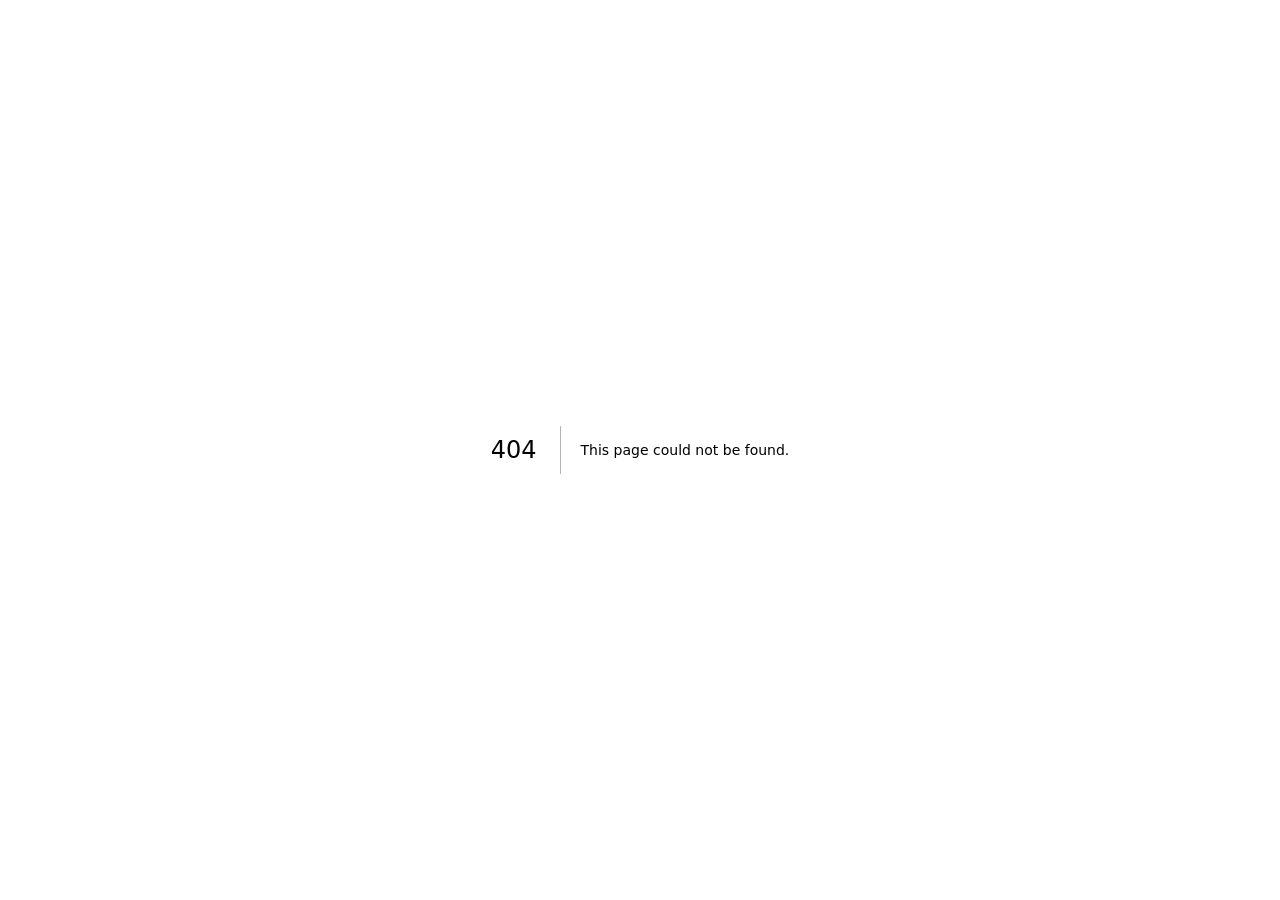
==== 404/index.html @ 8a95b0f0 "1.0" ====
<!DOCTYPE html><html lang="es-ES"><head><meta charSet="utf-8" data-next-head=""/><meta name="viewport" content="width=device-width" data-next-head=""/><title data-next-head="">404: This page could not be found</title><link rel="preload" href="/_next/static/media/e4af272ccee01ff0-s.p.woff2" as="font" type="font/woff2" crossorigin="anonymous" data-next-font="size-adjust"/><link rel="preload" href="/_next/static/css/c31e7df5936d4c52.css" as="style"/><link rel="stylesheet" href="/_next/static/css/c31e7df5936d4c52.css" data-n-g=""/><noscript data-n-css=""></noscript><script defer="" noModule="" src="/_next/static/chunks/polyfills-42372ed130431b0a.js"></script><script src="/_next/static/chunks/webpack-cdd9fa4f1ca9ee81.js" defer=""></script><script src="/_next/static/chunks/framework-b875ff80e2249eac.js" defer=""></script><script src="/_next/static/chunks/main-82297c655f279ed2.js" defer=""></script><script src="/_next/static/chunks/pages/_app-da23a6e585827eab.js" defer=""></script><script src="/_next/static/chunks/pages/_error-2db0406e7d76684d.js" defer=""></script><script src="/_next/static/6vhhv6SVDQGAjL1GwY1VW/_buildManifest.js" defer=""></script><script src="/_next/static/6vhhv6SVDQGAjL1GwY1VW/_ssgManifest.js" defer=""></script></head><body><div id="__next"><main class="__className_f367f3"><div style="font-family:system-ui,&quot;Segoe UI&quot;,Roboto,Helvetica,Arial,sans-serif,&quot;Apple Color Emoji&quot;,&quot;Segoe UI Emoji&quot;;height:100vh;text-align:center;display:flex;flex-direction:column;align-items:center;justify-content:center"><div style="line-height:48px"><style>body{color:#000;background:#fff;margin:0}.next-error-h1{border-right:1px solid rgba(0,0,0,.3)}@media (prefers-color-scheme:dark){body{color:#fff;background:#000}.next-error-h1{border-right:1px solid rgba(255,255,255,.3)}}</style><h1 class="next-error-h1" style="display:inline-block;margin:0 20px 0 0;padding-right:23px;font-size:24px;font-weight:500;vertical-align:top">404</h1><div style="display:inline-block"><h2 style="font-size:14px;font-weight:400;line-height:28px">This page could not be found<!-- -->.</h2></div></div></div></main></div><script id="__NEXT_DATA__" type="application/json">{"props":{"pageProps":{"statusCode":404}},"page":"/_error","query":{},"buildId":"6vhhv6SVDQGAjL1GwY1VW","nextExport":true,"isFallback":false,"gip":true,"scriptLoader":[]}</script></body></html>
---- _next/static/css/c31e7df5936d4c52.css ----
/*! tailwindcss v4.2.4 | MIT License | https://tailwindcss.com */@layer properties{@supports (((-webkit-hyphens:none)) and (not (margin-trim:inline))) or ((-moz-orient:inline) and (not (color:rgb(from red r g b)))){*,::backdrop,:after,:before{--tw-rotate-x:initial;--tw-rotate-y:initial;--tw-rotate-z:initial;--tw-skew-x:initial;--tw-skew-y:initial;--tw-border-style:solid;--tw-shadow:0 0 #0000;--tw-shadow-color:initial;--tw-shadow-alpha:100%;--tw-inset-shadow:0 0 #0000;--tw-inset-shadow-color:initial;--tw-inset-shadow-alpha:100%;--tw-ring-color:initial;--tw-ring-shadow:0 0 #0000;--tw-inset-ring-color:initial;--tw-inset-ring-shadow:0 0 #0000;--tw-ring-inset:initial;--tw-ring-offset-width:0px;--tw-ring-offset-color:#fff;--tw-ring-offset-shadow:0 0 #0000;--tw-outline-style:solid;--tw-blur:initial;--tw-brightness:initial;--tw-contrast:initial;--tw-grayscale:initial;--tw-hue-rotate:initial;--tw-invert:initial;--tw-opacity:initial;--tw-saturate:initial;--tw-sepia:initial;--tw-drop-shadow:initial;--tw-drop-shadow-color:initial;--tw-drop-shadow-alpha:100%;--tw-drop-shadow-size:initial;--tw-ease:initial}}}@layer theme{:host,:root{--font-sans:ui-sans-serif,system-ui,sans-serif,"Apple Color Emoji","Segoe UI Emoji","Segoe UI Symbol","Noto Color Emoji";--font-mono:ui-monospace,SFMono-Regular,Menlo,Monaco,Consolas,"Liberation Mono","Courier New",monospace;--spacing:.25rem;--ease-in-out:cubic-bezier(.4,0,.2,1);--default-transition-duration:.15s;--default-transition-timing-function:cubic-bezier(.4,0,.2,1);--default-font-family:var(--font-sans);--default-mono-font-family:var(--font-mono)}}@layer base{*,::backdrop,:after,:before{box-sizing:border-box;border:0 solid;margin:0;padding:0}::file-selector-button{box-sizing:border-box;border:0 solid;margin:0;padding:0}:host,html{-webkit-text-size-adjust:100%;tab-size:4;line-height:1.5;font-family:var(--default-font-family,ui-sans-serif,system-ui,sans-serif,"Apple Color Emoji","Segoe UI Emoji","Segoe UI Symbol","Noto Color Emoji");font-feature-settings:var(--default-font-feature-settings,normal);font-variation-settings:var(--default-font-variation-settings,normal);-webkit-tap-highlight-color:transparent}hr{height:0;color:inherit;border-top-width:1px}abbr:where([title]){-webkit-text-decoration:underline dotted;text-decoration:underline dotted}h1,h2,h3,h4,h5,h6{font-size:inherit;font-weight:inherit}a{color:inherit;-webkit-text-decoration:inherit;text-decoration:inherit}b,strong{font-weight:bolder}code,kbd,pre,samp{font-family:var(--default-mono-font-family,ui-monospace,SFMono-Regular,Menlo,Monaco,Consolas,"Liberation Mono","Courier New",monospace);font-feature-settings:var(--default-mono-font-feature-settings,normal);font-variation-settings:var(--default-mono-font-variation-settings,normal);font-size:1em}small{font-size:80%}sub,sup{vertical-align:baseline;font-size:75%;line-height:0;position:relative}sub{bottom:-.25em}sup{top:-.5em}table{text-indent:0;border-color:inherit;border-collapse:collapse}:-moz-focusring{outline:auto}progress{vertical-align:baseline}summary{display:list-item}menu,ol,ul{list-style:none}audio,canvas,embed,iframe,img,object,svg,video{vertical-align:middle;display:block}img,video{max-width:100%;height:auto}button,input,optgroup,select,textarea{font:inherit;font-feature-settings:inherit;font-variation-settings:inherit;letter-spacing:inherit;color:inherit;opacity:1;background-color:#0000;border-radius:0}::file-selector-button{font:inherit;font-feature-settings:inherit;font-variation-settings:inherit;letter-spacing:inherit;color:inherit;opacity:1;background-color:#0000;border-radius:0}:where(select:is([multiple],[size])) optgroup{font-weight:bolder}:where(select:is([multiple],[size])) optgroup option{padding-inline-start:20px}::file-selector-button{margin-inline-end:4px}::placeholder{opacity:1}@supports (not ((-webkit-appearance:-apple-pay-button))) or (contain-intrinsic-size:1px){::placeholder{color:currentColor}@supports (color:color-mix(in lab,red,red)){::placeholder{color:color-mix(in oklab,currentcolor 50%,transparent)}}}textarea{resize:vertical}::-webkit-search-decoration{-webkit-appearance:none}::-webkit-date-and-time-value{min-height:1lh;text-align:inherit}::-webkit-datetime-edit{display:inline-flex}::-webkit-datetime-edit-fields-wrapper{padding:0}::-webkit-datetime-edit,::-webkit-datetime-edit-year-field{padding-block:0}::-webkit-datetime-edit-day-field,::-webkit-datetime-edit-month-field{padding-block:0}::-webkit-datetime-edit-hour-field,::-webkit-datetime-edit-minute-field{padding-block:0}::-webkit-datetime-edit-millisecond-field,::-webkit-datetime-edit-second-field{padding-block:0}::-webkit-datetime-edit-meridiem-field{padding-block:0}::-webkit-calendar-picker-indicator{line-height:1}:-moz-ui-invalid{box-shadow:none}button,input:where([type=button],[type=reset],[type=submit]){appearance:button}::file-selector-button{appearance:button}::-webkit-inner-spin-button,::-webkit-outer-spin-button{height:auto}[hidden]:where(:not([hidden=until-found])){display:none!important}}@layer components;@layer utilities{.visible{visibility:visible}.absolute{position:absolute}.fixed{position:fixed}.relative{position:relative}.static{position:static}.start{inset-inline-start:var(--spacing)}.container{width:100%}@media (min-width:40rem){.container{max-width:40rem}}@media (min-width:48rem){.container{max-width:48rem}}@media (min-width:64rem){.container{max-width:64rem}}@media (min-width:80rem){.container{max-width:80rem}}@media (min-width:96rem){.container{max-width:96rem}}.flex{display:flex}.grid{display:grid}.hidden{display:none}.transform{transform:var(--tw-rotate-x,) var(--tw-rotate-y,) var(--tw-rotate-z,) var(--tw-skew-x,) var(--tw-skew-y,)}.resize{resize:both}.border{border-style:var(--tw-border-style);border-width:1px}.capitalize{text-transform:capitalize}.uppercase{text-transform:uppercase}.shadow{--tw-shadow:0 1px 3px 0 var(--tw-shadow-color,#0000001a),0 1px 2px -1px var(--tw-shadow-color,#0000001a);box-shadow:var(--tw-inset-shadow),var(--tw-inset-ring-shadow),var(--tw-ring-offset-shadow),var(--tw-ring-shadow),var(--tw-shadow)}.outline{outline-style:var(--tw-outline-style);outline-width:1px}.blur{--tw-blur:blur(8px)}.blur,.filter{filter:var(--tw-blur,) var(--tw-brightness,) var(--tw-contrast,) var(--tw-grayscale,) var(--tw-hue-rotate,) var(--tw-invert,) var(--tw-saturate,) var(--tw-sepia,) var(--tw-drop-shadow,)}.transition{transition-property:color,background-color,border-color,outline-color,text-decoration-color,fill,stroke,--tw-gradient-from,--tw-gradient-via,--tw-gradient-to,opacity,box-shadow,transform,translate,scale,rotate,filter,-webkit-backdrop-filter,backdrop-filter,display,content-visibility,overlay,pointer-events;transition-timing-function:var(--tw-ease,var(--default-transition-timing-function));transition-duration:var(--tw-duration,var(--default-transition-duration))}.ease-in-out{--tw-ease:var(--ease-in-out);transition-timing-function:var(--ease-in-out)}}@keyframes accordion-down{0%{height:0}to{height:var(--radix-accordion-content-height)}}@keyframes accordion-up{0%{height:var(--radix-accordion-content-height)}to{height:0}}@keyframes dialog-overlay-in{0%{opacity:0}to{opacity:1}}@keyframes dialog-content-in{0%{opacity:0;transform:scale(.95)}to{opacity:1;transform:scale(1)}}.dialog-overlay{animation:dialog-overlay-in .15s ease-out}.dialog-content{animation:dialog-content-in .15s ease-out}:root{--background:#fff;--foreground:#171717}@media (prefers-color-scheme:dark){:root{--background:#0a0a0a;--foreground:#ededed}}body,html{max-width:100vw;overflow-x:hidden}body{color:var(--foreground);background:var(--background);-webkit-font-smoothing:antialiased;-moz-osx-font-smoothing:grayscale;font-family:Arial,Helvetica,sans-serif}*,:after,:before{box-sizing:border-box}a{color:inherit;text-decoration:none}@media (prefers-color-scheme:dark){html{color-scheme:dark}}@property --tw-rotate-x{syntax:"*";inherits:false}@property --tw-rotate-y{syntax:"*";inherits:false}@property --tw-rotate-z{syntax:"*";inherits:false}@property --tw-skew-x{syntax:"*";inherits:false}@property --tw-skew-y{syntax:"*";inherits:false}@property --tw-border-style{syntax:"*";inherits:false;initial-value:solid}@property --tw-shadow{syntax:"*";inherits:false;initial-value:0 0 #0000}@property --tw-shadow-color{syntax:"*";inherits:false}@property --tw-shadow-alpha{syntax:"<percentage>";inherits:false;initial-value:100%}@property --tw-inset-shadow{syntax:"*";inherits:false;initial-value:0 0 #0000}@property --tw-inset-shadow-color{syntax:"*";inherits:false}@property --tw-inset-shadow-alpha{syntax:"<percentage>";inherits:false;initial-value:100%}@property --tw-ring-color{syntax:"*";inherits:false}@property --tw-ring-shadow{syntax:"*";inherits:false;initial-value:0 0 #0000}@property --tw-inset-ring-color{syntax:"*";inherits:false}@property --tw-inset-ring-shadow{syntax:"*";inherits:false;initial-value:0 0 #0000}@property --tw-ring-inset{syntax:"*";inherits:false}@property --tw-ring-offset-width{syntax:"<length>";inherits:false;initial-value:0}@property --tw-ring-offset-color{syntax:"*";inherits:false;initial-value:#fff}@property --tw-ring-offset-shadow{syntax:"*";inherits:false;initial-value:0 0 #0000}@property --tw-outline-style{syntax:"*";inherits:false;initial-value:solid}@property --tw-blur{syntax:"*";inherits:false}@property --tw-brightness{syntax:"*";inherits:false}@property --tw-contrast{syntax:"*";inherits:false}@property --tw-grayscale{syntax:"*";inherits:false}@property --tw-hue-rotate{syntax:"*";inherits:false}@property --tw-invert{syntax:"*";inherits:false}@property --tw-opacity{syntax:"*";inherits:false}@property --tw-saturate{syntax:"*";inherits:false}@property --tw-sepia{syntax:"*";inherits:false}@property --tw-drop-shadow{syntax:"*";inherits:false}@property --tw-drop-shadow-color{syntax:"*";inherits:false}@property --tw-drop-shadow-alpha{syntax:"<percentage>";inherits:false;initial-value:100%}@property --tw-drop-shadow-size{syntax:"*";inherits:false}@property --tw-ease{syntax:"*";inherits:false}@font-face{font-family:Inter;font-style:normal;font-weight:100 900;font-display:swap;src:url(/_next/static/media/ba9851c3c22cd980-s.woff2) format("woff2");unicode-range:u+0460-052f,u+1c80-1c8a,u+20b4,u+2de0-2dff,u+a640-a69f,u+fe2e-fe2f}@font-face{font-family:Inter;font-style:normal;font-weight:100 900;font-display:swap;src:url(/_next/static/media/21350d82a1f187e9-s.woff2) format("woff2");unicode-range:u+0301,u+0400-045f,u+0490-0491,u+04b0-04b1,u+2116}@font-face{font-family:Inter;font-style:normal;font-weight:100 900;font-display:swap;src:url(/_next/static/media/c5fe6dc8356a8c31-s.woff2) format("woff2");unicode-range:u+1f??}@font-face{font-family:Inter;font-style:normal;font-weight:100 900;font-display:swap;src:url(/_next/static/media/19cfc7226ec3afaa-s.woff2) format("woff2");unicode-range:u+0370-0377,u+037a-037f,u+0384-038a,u+038c,u+038e-03a1,u+03a3-03ff}@font-face{font-family:Inter;font-style:normal;font-weight:100 900;font-display:swap;src:url(/_next/static/media/df0a9ae256c0569c-s.woff2) format("woff2");unicode-range:u+0102-0103,u+0110-0111,u+0128-0129,u+0168-0169,u+01a0-01a1,u+01af-01b0,u+0300-0301,u+0303-0304,u+0308-0309,u+0323,u+0329,u+1ea0-1ef9,u+20ab}@font-face{font-family:Inter;font-style:normal;font-weight:100 900;font-display:swap;src:url(/_next/static/media/8e9860b6e62d6359-s.woff2) format("woff2");unicode-range:u+0100-02ba,u+02bd-02c5,u+02c7-02cc,u+02ce-02d7,u+02dd-02ff,u+0304,u+0308,u+0329,u+1d00-1dbf,u+1e00-1e9f,u+1ef2-1eff,u+2020,u+20a0-20ab,u+20ad-20c0,u+2113,u+2c60-2c7f,u+a720-a7ff}@font-face{font-family:Inter;font-style:normal;font-weight:100 900;font-display:swap;src:url(/_next/static/media/e4af272ccee01ff0-s.p.woff2) format("woff2");unicode-range:u+00??,u+0131,u+0152-0153,u+02bb-02bc,u+02c6,u+02da,u+02dc,u+0304,u+0308,u+0329,u+2000-206f,u+20ac,u+2122,u+2191,u+2193,u+2212,u+2215,u+feff,u+fffd}@font-face{font-family:Inter Fallback;src:local("Arial");ascent-override:90.44%;descent-override:22.52%;line-gap-override:0.00%;size-adjust:107.12%}.__className_f367f3{font-family:Inter,Inter Fallback;font-style:normal}
---- _next/static/css/c31e7df5936d4c52.css ----
/*! tailwindcss v4.2.4 | MIT License | https://tailwindcss.com */@layer properties{@supports (((-webkit-hyphens:none)) and (not (margin-trim:inline))) or ((-moz-orient:inline) and (not (color:rgb(from red r g b)))){*,::backdrop,:after,:before{--tw-rotate-x:initial;--tw-rotate-y:initial;--tw-rotate-z:initial;--tw-skew-x:initial;--tw-skew-y:initial;--tw-border-style:solid;--tw-shadow:0 0 #0000;--tw-shadow-color:initial;--tw-shadow-alpha:100%;--tw-inset-shadow:0 0 #0000;--tw-inset-shadow-color:initial;--tw-inset-shadow-alpha:100%;--tw-ring-color:initial;--tw-ring-shadow:0 0 #0000;--tw-inset-ring-color:initial;--tw-inset-ring-shadow:0 0 #0000;--tw-ring-inset:initial;--tw-ring-offset-width:0px;--tw-ring-offset-color:#fff;--tw-ring-offset-shadow:0 0 #0000;--tw-outline-style:solid;--tw-blur:initial;--tw-brightness:initial;--tw-contrast:initial;--tw-grayscale:initial;--tw-hue-rotate:initial;--tw-invert:initial;--tw-opacity:initial;--tw-saturate:initial;--tw-sepia:initial;--tw-drop-shadow:initial;--tw-drop-shadow-color:initial;--tw-drop-shadow-alpha:100%;--tw-drop-shadow-size:initial;--tw-ease:initial}}}@layer theme{:host,:root{--font-sans:ui-sans-serif,system-ui,sans-serif,"Apple Color Emoji","Segoe UI Emoji","Segoe UI Symbol","Noto Color Emoji";--font-mono:ui-monospace,SFMono-Regular,Menlo,Monaco,Consolas,"Liberation Mono","Courier New",monospace;--spacing:.25rem;--ease-in-out:cubic-bezier(.4,0,.2,1);--default-transition-duration:.15s;--default-transition-timing-function:cubic-bezier(.4,0,.2,1);--default-font-family:var(--font-sans);--default-mono-font-family:var(--font-mono)}}@layer base{*,::backdrop,:after,:before{box-sizing:border-box;border:0 solid;margin:0;padding:0}::file-selector-button{box-sizing:border-box;border:0 solid;margin:0;padding:0}:host,html{-webkit-text-size-adjust:100%;tab-size:4;line-height:1.5;font-family:var(--default-font-family,ui-sans-serif,system-ui,sans-serif,"Apple Color Emoji","Segoe UI Emoji","Segoe UI Symbol","Noto Color Emoji");font-feature-settings:var(--default-font-feature-settings,normal);font-variation-settings:var(--default-font-variation-settings,normal);-webkit-tap-highlight-color:transparent}hr{height:0;color:inherit;border-top-width:1px}abbr:where([title]){-webkit-text-decoration:underline dotted;text-decoration:underline dotted}h1,h2,h3,h4,h5,h6{font-size:inherit;font-weight:inherit}a{color:inherit;-webkit-text-decoration:inherit;text-decoration:inherit}b,strong{font-weight:bolder}code,kbd,pre,samp{font-family:var(--default-mono-font-family,ui-monospace,SFMono-Regular,Menlo,Monaco,Consolas,"Liberation Mono","Courier New",monospace);font-feature-settings:var(--default-mono-font-feature-settings,normal);font-variation-settings:var(--default-mono-font-variation-settings,normal);font-size:1em}small{font-size:80%}sub,sup{vertical-align:baseline;font-size:75%;line-height:0;position:relative}sub{bottom:-.25em}sup{top:-.5em}table{text-indent:0;border-color:inherit;border-collapse:collapse}:-moz-focusring{outline:auto}progress{vertical-align:baseline}summary{display:list-item}menu,ol,ul{list-style:none}audio,canvas,embed,iframe,img,object,svg,video{vertical-align:middle;display:block}img,video{max-width:100%;height:auto}button,input,optgroup,select,textarea{font:inherit;font-feature-settings:inherit;font-variation-settings:inherit;letter-spacing:inherit;color:inherit;opacity:1;background-color:#0000;border-radius:0}::file-selector-button{font:inherit;font-feature-settings:inherit;font-variation-settings:inherit;letter-spacing:inherit;color:inherit;opacity:1;background-color:#0000;border-radius:0}:where(select:is([multiple],[size])) optgroup{font-weight:bolder}:where(select:is([multiple],[size])) optgroup option{padding-inline-start:20px}::file-selector-button{margin-inline-end:4px}::placeholder{opacity:1}@supports (not ((-webkit-appearance:-apple-pay-button))) or (contain-intrinsic-size:1px){::placeholder{color:currentColor}@supports (color:color-mix(in lab,red,red)){::placeholder{color:color-mix(in oklab,currentcolor 50%,transparent)}}}textarea{resize:vertical}::-webkit-search-decoration{-webkit-appearance:none}::-webkit-date-and-time-value{min-height:1lh;text-align:inherit}::-webkit-datetime-edit{display:inline-flex}::-webkit-datetime-edit-fields-wrapper{padding:0}::-webkit-datetime-edit,::-webkit-datetime-edit-year-field{padding-block:0}::-webkit-datetime-edit-day-field,::-webkit-datetime-edit-month-field{padding-block:0}::-webkit-datetime-edit-hour-field,::-webkit-datetime-edit-minute-field{padding-block:0}::-webkit-datetime-edit-millisecond-field,::-webkit-datetime-edit-second-field{padding-block:0}::-webkit-datetime-edit-meridiem-field{padding-block:0}::-webkit-calendar-picker-indicator{line-height:1}:-moz-ui-invalid{box-shadow:none}button,input:where([type=button],[type=reset],[type=submit]){appearance:button}::file-selector-button{appearance:button}::-webkit-inner-spin-button,::-webkit-outer-spin-button{height:auto}[hidden]:where(:not([hidden=until-found])){display:none!important}}@layer components;@layer utilities{.visible{visibility:visible}.absolute{position:absolute}.fixed{position:fixed}.relative{position:relative}.static{position:static}.start{inset-inline-start:var(--spacing)}.container{width:100%}@media (min-width:40rem){.container{max-width:40rem}}@media (min-width:48rem){.container{max-width:48rem}}@media (min-width:64rem){.container{max-width:64rem}}@media (min-width:80rem){.container{max-width:80rem}}@media (min-width:96rem){.container{max-width:96rem}}.flex{display:flex}.grid{display:grid}.hidden{display:none}.transform{transform:var(--tw-rotate-x,) var(--tw-rotate-y,) var(--tw-rotate-z,) var(--tw-skew-x,) var(--tw-skew-y,)}.resize{resize:both}.border{border-style:var(--tw-border-style);border-width:1px}.capitalize{text-transform:capitalize}.uppercase{text-transform:uppercase}.shadow{--tw-shadow:0 1px 3px 0 var(--tw-shadow-color,#0000001a),0 1px 2px -1px var(--tw-shadow-color,#0000001a);box-shadow:var(--tw-inset-shadow),var(--tw-inset-ring-shadow),var(--tw-ring-offset-shadow),var(--tw-ring-shadow),var(--tw-shadow)}.outline{outline-style:var(--tw-outline-style);outline-width:1px}.blur{--tw-blur:blur(8px)}.blur,.filter{filter:var(--tw-blur,) var(--tw-brightness,) var(--tw-contrast,) var(--tw-grayscale,) var(--tw-hue-rotate,) var(--tw-invert,) var(--tw-saturate,) var(--tw-sepia,) var(--tw-drop-shadow,)}.transition{transition-property:color,background-color,border-color,outline-color,text-decoration-color,fill,stroke,--tw-gradient-from,--tw-gradient-via,--tw-gradient-to,opacity,box-shadow,transform,translate,scale,rotate,filter,-webkit-backdrop-filter,backdrop-filter,display,content-visibility,overlay,pointer-events;transition-timing-function:var(--tw-ease,var(--default-transition-timing-function));transition-duration:var(--tw-duration,var(--default-transition-duration))}.ease-in-out{--tw-ease:var(--ease-in-out);transition-timing-function:var(--ease-in-out)}}@keyframes accordion-down{0%{height:0}to{height:var(--radix-accordion-content-height)}}@keyframes accordion-up{0%{height:var(--radix-accordion-content-height)}to{height:0}}@keyframes dialog-overlay-in{0%{opacity:0}to{opacity:1}}@keyframes dialog-content-in{0%{opacity:0;transform:scale(.95)}to{opacity:1;transform:scale(1)}}.dialog-overlay{animation:dialog-overlay-in .15s ease-out}.dialog-content{animation:dialog-content-in .15s ease-out}:root{--background:#fff;--foreground:#171717}@media (prefers-color-scheme:dark){:root{--background:#0a0a0a;--foreground:#ededed}}body,html{max-width:100vw;overflow-x:hidden}body{color:var(--foreground);background:var(--background);-webkit-font-smoothing:antialiased;-moz-osx-font-smoothing:grayscale;font-family:Arial,Helvetica,sans-serif}*,:after,:before{box-sizing:border-box}a{color:inherit;text-decoration:none}@media (prefers-color-scheme:dark){html{color-scheme:dark}}@property --tw-rotate-x{syntax:"*";inherits:false}@property --tw-rotate-y{syntax:"*";inherits:false}@property --tw-rotate-z{syntax:"*";inherits:false}@property --tw-skew-x{syntax:"*";inherits:false}@property --tw-skew-y{syntax:"*";inherits:false}@property --tw-border-style{syntax:"*";inherits:false;initial-value:solid}@property --tw-shadow{syntax:"*";inherits:false;initial-value:0 0 #0000}@property --tw-shadow-color{syntax:"*";inherits:false}@property --tw-shadow-alpha{syntax:"<percentage>";inherits:false;initial-value:100%}@property --tw-inset-shadow{syntax:"*";inherits:false;initial-value:0 0 #0000}@property --tw-inset-shadow-color{syntax:"*";inherits:false}@property --tw-inset-shadow-alpha{syntax:"<percentage>";inherits:false;initial-value:100%}@property --tw-ring-color{syntax:"*";inherits:false}@property --tw-ring-shadow{syntax:"*";inherits:false;initial-value:0 0 #0000}@property --tw-inset-ring-color{syntax:"*";inherits:false}@property --tw-inset-ring-shadow{syntax:"*";inherits:false;initial-value:0 0 #0000}@property --tw-ring-inset{syntax:"*";inherits:false}@property --tw-ring-offset-width{syntax:"<length>";inherits:false;initial-value:0}@property --tw-ring-offset-color{syntax:"*";inherits:false;initial-value:#fff}@property --tw-ring-offset-shadow{syntax:"*";inherits:false;initial-value:0 0 #0000}@property --tw-outline-style{syntax:"*";inherits:false;initial-value:solid}@property --tw-blur{syntax:"*";inherits:false}@property --tw-brightness{syntax:"*";inherits:false}@property --tw-contrast{syntax:"*";inherits:false}@property --tw-grayscale{syntax:"*";inherits:false}@property --tw-hue-rotate{syntax:"*";inherits:false}@property --tw-invert{syntax:"*";inherits:false}@property --tw-opacity{syntax:"*";inherits:false}@property --tw-saturate{syntax:"*";inherits:false}@property --tw-sepia{syntax:"*";inherits:false}@property --tw-drop-shadow{syntax:"*";inherits:false}@property --tw-drop-shadow-color{syntax:"*";inherits:false}@property --tw-drop-shadow-alpha{syntax:"<percentage>";inherits:false;initial-value:100%}@property --tw-drop-shadow-size{syntax:"*";inherits:false}@property --tw-ease{syntax:"*";inherits:false}@font-face{font-family:Inter;font-style:normal;font-weight:100 900;font-display:swap;src:url(/_next/static/media/ba9851c3c22cd980-s.woff2) format("woff2");unicode-range:u+0460-052f,u+1c80-1c8a,u+20b4,u+2de0-2dff,u+a640-a69f,u+fe2e-fe2f}@font-face{font-family:Inter;font-style:normal;font-weight:100 900;font-display:swap;src:url(/_next/static/media/21350d82a1f187e9-s.woff2) format("woff2");unicode-range:u+0301,u+0400-045f,u+0490-0491,u+04b0-04b1,u+2116}@font-face{font-family:Inter;font-style:normal;font-weight:100 900;font-display:swap;src:url(/_next/static/media/c5fe6dc8356a8c31-s.woff2) format("woff2");unicode-range:u+1f??}@font-face{font-family:Inter;font-style:normal;font-weight:100 900;font-display:swap;src:url(/_next/static/media/19cfc7226ec3afaa-s.woff2) format("woff2");unicode-range:u+0370-0377,u+037a-037f,u+0384-038a,u+038c,u+038e-03a1,u+03a3-03ff}@font-face{font-family:Inter;font-style:normal;font-weight:100 900;font-display:swap;src:url(/_next/static/media/df0a9ae256c0569c-s.woff2) format("woff2");unicode-range:u+0102-0103,u+0110-0111,u+0128-0129,u+0168-0169,u+01a0-01a1,u+01af-01b0,u+0300-0301,u+0303-0304,u+0308-0309,u+0323,u+0329,u+1ea0-1ef9,u+20ab}@font-face{font-family:Inter;font-style:normal;font-weight:100 900;font-display:swap;src:url(/_next/static/media/8e9860b6e62d6359-s.woff2) format("woff2");unicode-range:u+0100-02ba,u+02bd-02c5,u+02c7-02cc,u+02ce-02d7,u+02dd-02ff,u+0304,u+0308,u+0329,u+1d00-1dbf,u+1e00-1e9f,u+1ef2-1eff,u+2020,u+20a0-20ab,u+20ad-20c0,u+2113,u+2c60-2c7f,u+a720-a7ff}@font-face{font-family:Inter;font-style:normal;font-weight:100 900;font-display:swap;src:url(/_next/static/media/e4af272ccee01ff0-s.p.woff2) format("woff2");unicode-range:u+00??,u+0131,u+0152-0153,u+02bb-02bc,u+02c6,u+02da,u+02dc,u+0304,u+0308,u+0329,u+2000-206f,u+20ac,u+2122,u+2191,u+2193,u+2212,u+2215,u+feff,u+fffd}@font-face{font-family:Inter Fallback;src:local("Arial");ascent-override:90.44%;descent-override:22.52%;line-gap-override:0.00%;size-adjust:107.12%}.__className_f367f3{font-family:Inter,Inter Fallback;font-style:normal}
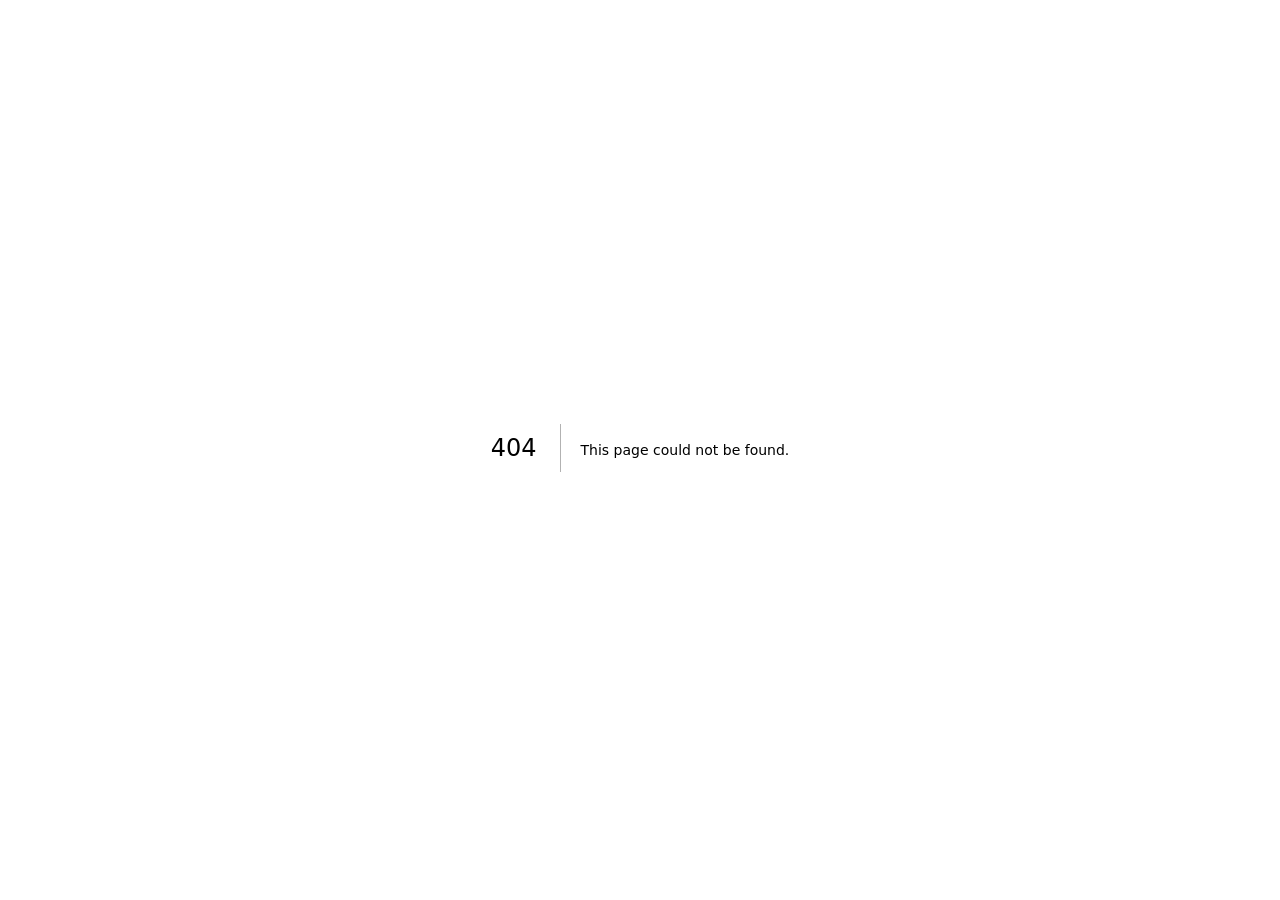
==== commit f63a5407: "x" ====
--- a/404/index.html
+++ b/404/index.html
@@ -1 +1 @@
-<!DOCTYPE html><html lang="es-ES"><head><meta charSet="utf-8" data-next-head=""/><meta name="viewport" content="width=device-width" data-next-head=""/><title data-next-head="">404: This page could not be found</title><link rel="preload" href="/_next/static/media/e4af272ccee01ff0-s.p.woff2" as="font" type="font/woff2" crossorigin="anonymous" data-next-font="size-adjust"/><link rel="preload" href="/_next/static/css/c31e7df5936d4c52.css" as="style"/><link rel="stylesheet" href="/_next/static/css/c31e7df5936d4c52.css" data-n-g=""/><noscript data-n-css=""></noscript><script defer="" noModule="" src="/_next/static/chunks/polyfills-42372ed130431b0a.js"></script><script src="/_next/static/chunks/webpack-cdd9fa4f1ca9ee81.js" defer=""></script><script src="/_next/static/chunks/framework-b875ff80e2249eac.js" defer=""></script><script src="/_next/static/chunks/main-82297c655f279ed2.js" defer=""></script><script src="/_next/static/chunks/pages/_app-da23a6e585827eab.js" defer=""></script><script src="/_next/static/chunks/pages/_error-2db0406e7d76684d.js" defer=""></script><script src="/_next/static/6vhhv6SVDQGAjL1GwY1VW/_buildManifest.js" defer=""></script><script src="/_next/static/6vhhv6SVDQGAjL1GwY1VW/_ssgManifest.js" defer=""></script></head><body><div id="__next"><main class="__className_f367f3"><div style="font-family:system-ui,&quot;Segoe UI&quot;,Roboto,Helvetica,Arial,sans-serif,&quot;Apple Color Emoji&quot;,&quot;Segoe UI Emoji&quot;;height:100vh;text-align:center;display:flex;flex-direction:column;align-items:center;justify-content:center"><div style="line-height:48px"><style>body{color:#000;background:#fff;margin:0}.next-error-h1{border-right:1px solid rgba(0,0,0,.3)}@media (prefers-color-scheme:dark){body{color:#fff;background:#000}.next-error-h1{border-right:1px solid rgba(255,255,255,.3)}}</style><h1 class="next-error-h1" style="display:inline-block;margin:0 20px 0 0;padding-right:23px;font-size:24px;font-weight:500;vertical-align:top">404</h1><div style="display:inline-block"><h2 style="font-size:14px;font-weight:400;line-height:28px">This page could not be found<!-- -->.</h2></div></div></div></main></div><script id="__NEXT_DATA__" type="application/json">{"props":{"pageProps":{"statusCode":404}},"page":"/_error","query":{},"buildId":"6vhhv6SVDQGAjL1GwY1VW","nextExport":true,"isFallback":false,"gip":true,"scriptLoader":[]}</script></body></html>+<!DOCTYPE html><html lang="es-ES"><head><meta charSet="utf-8" data-next-head=""/><meta name="viewport" content="width=device-width" data-next-head=""/><title data-next-head="">404: This page could not be found</title><link rel="preload" href="/carta/_next/static/media/e4af272ccee01ff0-s.p.woff2" as="font" type="font/woff2" crossorigin="anonymous" data-next-font="size-adjust"/><link rel="preload" href="/carta/_next/static/css/fd8b44138058c6e5.css" as="style"/><link rel="stylesheet" href="/carta/_next/static/css/fd8b44138058c6e5.css" data-n-g=""/><noscript data-n-css=""></noscript><script defer="" noModule="" src="/carta/_next/static/chunks/polyfills-42372ed130431b0a.js"></script><script src="/carta/_next/static/chunks/webpack-b3c69af342c18878.js" defer=""></script><script src="/carta/_next/static/chunks/framework-b875ff80e2249eac.js" defer=""></script><script src="/carta/_next/static/chunks/main-d42fdb4cf2bccba3.js" defer=""></script><script src="/carta/_next/static/chunks/pages/_app-c9eb2deee7a4d2b0.js" defer=""></script><script src="/carta/_next/static/chunks/pages/_error-2db0406e7d76684d.js" defer=""></script><script src="/carta/_next/static/Xv2eU8C-pf6xzX6q3clfI/_buildManifest.js" defer=""></script><script src="/carta/_next/static/Xv2eU8C-pf6xzX6q3clfI/_ssgManifest.js" defer=""></script></head><body><div id="__next"><main class="__className_f3bd1d"><div style="font-family:system-ui,&quot;Segoe UI&quot;,Roboto,Helvetica,Arial,sans-serif,&quot;Apple Color Emoji&quot;,&quot;Segoe UI Emoji&quot;;height:100vh;text-align:center;display:flex;flex-direction:column;align-items:center;justify-content:center"><div style="line-height:48px"><style>body{color:#000;background:#fff;margin:0}.next-error-h1{border-right:1px solid rgba(0,0,0,.3)}@media (prefers-color-scheme:dark){body{color:#fff;background:#000}.next-error-h1{border-right:1px solid rgba(255,255,255,.3)}}</style><h1 class="next-error-h1" style="display:inline-block;margin:0 20px 0 0;padding-right:23px;font-size:24px;font-weight:500;vertical-align:top">404</h1><div style="display:inline-block"><h2 style="font-size:14px;font-weight:400;line-height:28px">This page could not be found<!-- -->.</h2></div></div></div></main></div><script id="__NEXT_DATA__" type="application/json">{"props":{"pageProps":{"statusCode":404}},"page":"/_error","query":{},"buildId":"Xv2eU8C-pf6xzX6q3clfI","assetPrefix":"/carta","nextExport":true,"isFallback":false,"gip":true,"scriptLoader":[]}</script></body></html>
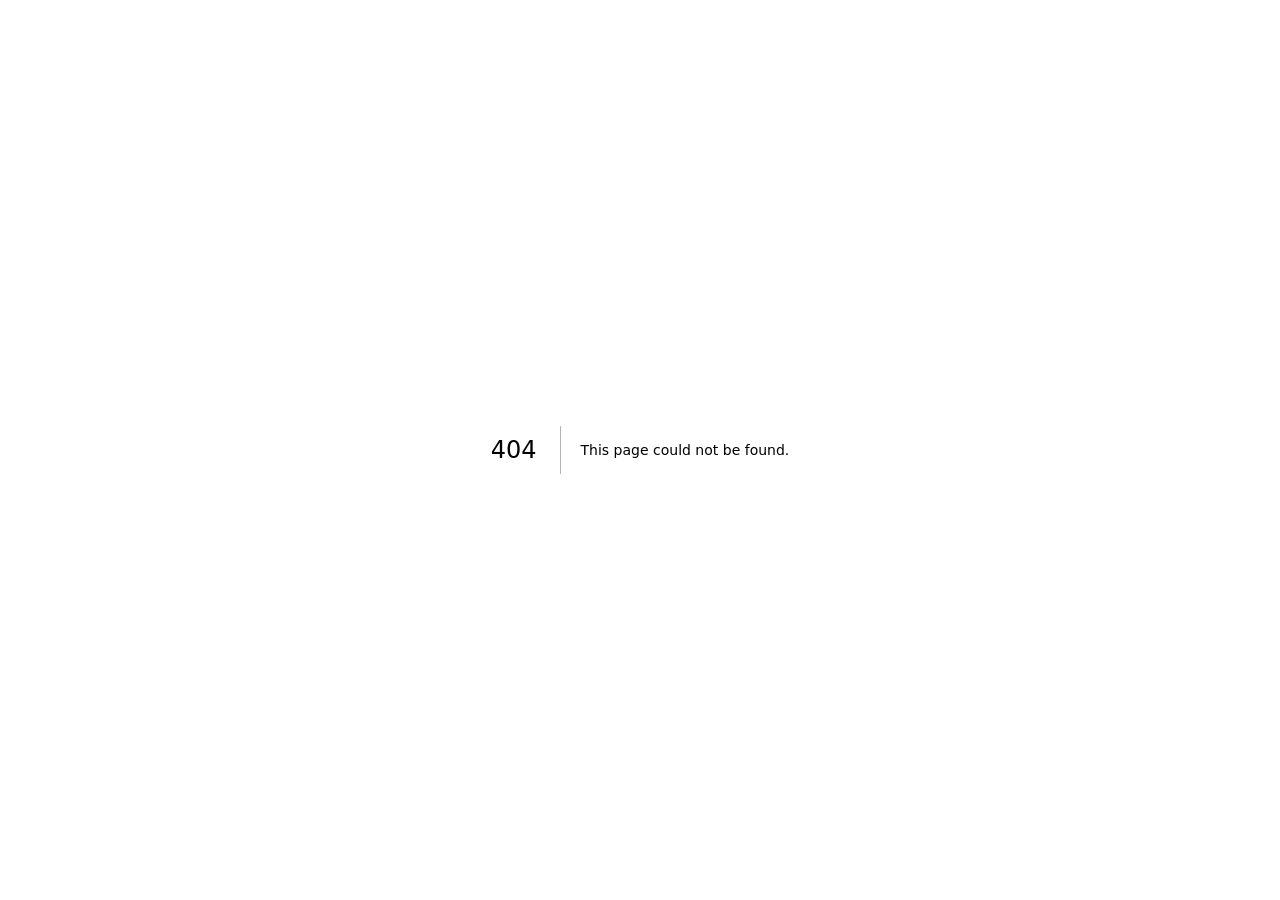
==== commit 3ce24533: "1.1" ====
--- a/404/index.html
+++ b/404/index.html
@@ -1 +1 @@
-<!DOCTYPE html><html lang="es-ES"><head><meta charSet="utf-8" data-next-head=""/><meta name="viewport" content="width=device-width" data-next-head=""/><title data-next-head="">404: This page could not be found</title><link rel="preload" href="/carta/_next/static/media/e4af272ccee01ff0-s.p.woff2" as="font" type="font/woff2" crossorigin="anonymous" data-next-font="size-adjust"/><link rel="preload" href="/carta/_next/static/css/fd8b44138058c6e5.css" as="style"/><link rel="stylesheet" href="/carta/_next/static/css/fd8b44138058c6e5.css" data-n-g=""/><noscript data-n-css=""></noscript><script defer="" noModule="" src="/carta/_next/static/chunks/polyfills-42372ed130431b0a.js"></script><script src="/carta/_next/static/chunks/webpack-b3c69af342c18878.js" defer=""></script><script src="/carta/_next/static/chunks/framework-b875ff80e2249eac.js" defer=""></script><script src="/carta/_next/static/chunks/main-d42fdb4cf2bccba3.js" defer=""></script><script src="/carta/_next/static/chunks/pages/_app-c9eb2deee7a4d2b0.js" defer=""></script><script src="/carta/_next/static/chunks/pages/_error-2db0406e7d76684d.js" defer=""></script><script src="/carta/_next/static/Xv2eU8C-pf6xzX6q3clfI/_buildManifest.js" defer=""></script><script src="/carta/_next/static/Xv2eU8C-pf6xzX6q3clfI/_ssgManifest.js" defer=""></script></head><body><div id="__next"><main class="__className_f3bd1d"><div style="font-family:system-ui,&quot;Segoe UI&quot;,Roboto,Helvetica,Arial,sans-serif,&quot;Apple Color Emoji&quot;,&quot;Segoe UI Emoji&quot;;height:100vh;text-align:center;display:flex;flex-direction:column;align-items:center;justify-content:center"><div style="line-height:48px"><style>body{color:#000;background:#fff;margin:0}.next-error-h1{border-right:1px solid rgba(0,0,0,.3)}@media (prefers-color-scheme:dark){body{color:#fff;background:#000}.next-error-h1{border-right:1px solid rgba(255,255,255,.3)}}</style><h1 class="next-error-h1" style="display:inline-block;margin:0 20px 0 0;padding-right:23px;font-size:24px;font-weight:500;vertical-align:top">404</h1><div style="display:inline-block"><h2 style="font-size:14px;font-weight:400;line-height:28px">This page could not be found<!-- -->.</h2></div></div></div></main></div><script id="__NEXT_DATA__" type="application/json">{"props":{"pageProps":{"statusCode":404}},"page":"/_error","query":{},"buildId":"Xv2eU8C-pf6xzX6q3clfI","assetPrefix":"/carta","nextExport":true,"isFallback":false,"gip":true,"scriptLoader":[]}</script></body></html>+<!DOCTYPE html><html lang="es-ES"><head><meta charSet="utf-8" data-next-head=""/><meta name="viewport" content="width=device-width" data-next-head=""/><title data-next-head="">404: This page could not be found</title><link rel="preload" href="/_next/static/media/e4af272ccee01ff0-s.p.woff2" as="font" type="font/woff2" crossorigin="anonymous" data-next-font="size-adjust"/><link rel="preload" href="/_next/static/css/c31e7df5936d4c52.css" as="style"/><link rel="stylesheet" href="/_next/static/css/c31e7df5936d4c52.css" data-n-g=""/><noscript data-n-css=""></noscript><script defer="" noModule="" src="/_next/static/chunks/polyfills-42372ed130431b0a.js"></script><script src="/_next/static/chunks/webpack-cdd9fa4f1ca9ee81.js" defer=""></script><script src="/_next/static/chunks/framework-b875ff80e2249eac.js" defer=""></script><script src="/_next/static/chunks/main-82297c655f279ed2.js" defer=""></script><script src="/_next/static/chunks/pages/_app-da23a6e585827eab.js" defer=""></script><script src="/_next/static/chunks/pages/_error-2db0406e7d76684d.js" defer=""></script><script src="/_next/static/vgAn714mN31QAj6yNzXUk/_buildManifest.js" defer=""></script><script src="/_next/static/vgAn714mN31QAj6yNzXUk/_ssgManifest.js" defer=""></script></head><body><div id="__next"><main class="__className_f367f3"><div style="font-family:system-ui,&quot;Segoe UI&quot;,Roboto,Helvetica,Arial,sans-serif,&quot;Apple Color Emoji&quot;,&quot;Segoe UI Emoji&quot;;height:100vh;text-align:center;display:flex;flex-direction:column;align-items:center;justify-content:center"><div style="line-height:48px"><style>body{color:#000;background:#fff;margin:0}.next-error-h1{border-right:1px solid rgba(0,0,0,.3)}@media (prefers-color-scheme:dark){body{color:#fff;background:#000}.next-error-h1{border-right:1px solid rgba(255,255,255,.3)}}</style><h1 class="next-error-h1" style="display:inline-block;margin:0 20px 0 0;padding-right:23px;font-size:24px;font-weight:500;vertical-align:top">404</h1><div style="display:inline-block"><h2 style="font-size:14px;font-weight:400;line-height:28px">This page could not be found<!-- -->.</h2></div></div></div></main></div><script id="__NEXT_DATA__" type="application/json">{"props":{"pageProps":{"statusCode":404}},"page":"/_error","query":{},"buildId":"vgAn714mN31QAj6yNzXUk","nextExport":true,"isFallback":false,"gip":true,"scriptLoader":[]}</script></body></html>
--- a/_next/static/css/c31e7df5936d4c52.css
+++ b/_next/static/css/c31e7df5936d4c52.css
@@ -0,0 +1 @@
+/*! tailwindcss v4.2.4 | MIT License | https://tailwindcss.com */@layer properties{@supports (((-webkit-hyphens:none)) and (not (margin-trim:inline))) or ((-moz-orient:inline) and (not (color:rgb(from red r g b)))){*,::backdrop,:after,:before{--tw-rotate-x:initial;--tw-rotate-y:initial;--tw-rotate-z:initial;--tw-skew-x:initial;--tw-skew-y:initial;--tw-border-style:solid;--tw-shadow:0 0 #0000;--tw-shadow-color:initial;--tw-shadow-alpha:100%;--tw-inset-shadow:0 0 #0000;--tw-inset-shadow-color:initial;--tw-inset-shadow-alpha:100%;--tw-ring-color:initial;--tw-ring-shadow:0 0 #0000;--tw-inset-ring-color:initial;--tw-inset-ring-shadow:0 0 #0000;--tw-ring-inset:initial;--tw-ring-offset-width:0px;--tw-ring-offset-color:#fff;--tw-ring-offset-shadow:0 0 #0000;--tw-outline-style:solid;--tw-blur:initial;--tw-brightness:initial;--tw-contrast:initial;--tw-grayscale:initial;--tw-hue-rotate:initial;--tw-invert:initial;--tw-opacity:initial;--tw-saturate:initial;--tw-sepia:initial;--tw-drop-shadow:initial;--tw-drop-shadow-color:initial;--tw-drop-shadow-alpha:100%;--tw-drop-shadow-size:initial;--tw-ease:initial}}}@layer theme{:host,:root{--font-sans:ui-sans-serif,system-ui,sans-serif,"Apple Color Emoji","Segoe UI Emoji","Segoe UI Symbol","Noto Color Emoji";--font-mono:ui-monospace,SFMono-Regular,Menlo,Monaco,Consolas,"Liberation Mono","Courier New",monospace;--spacing:.25rem;--ease-in-out:cubic-bezier(.4,0,.2,1);--default-transition-duration:.15s;--default-transition-timing-function:cubic-bezier(.4,0,.2,1);--default-font-family:var(--font-sans);--default-mono-font-family:var(--font-mono)}}@layer base{*,::backdrop,:after,:before{box-sizing:border-box;border:0 solid;margin:0;padding:0}::file-selector-button{box-sizing:border-box;border:0 solid;margin:0;padding:0}:host,html{-webkit-text-size-adjust:100%;tab-size:4;line-height:1.5;font-family:var(--default-font-family,ui-sans-serif,system-ui,sans-serif,"Apple Color Emoji","Segoe UI Emoji","Segoe UI Symbol","Noto Color Emoji");font-feature-settings:var(--default-font-feature-settings,normal);font-variation-settings:var(--default-font-variation-settings,normal);-webkit-tap-highlight-color:transparent}hr{height:0;color:inherit;border-top-width:1px}abbr:where([title]){-webkit-text-decoration:underline dotted;text-decoration:underline dotted}h1,h2,h3,h4,h5,h6{font-size:inherit;font-weight:inherit}a{color:inherit;-webkit-text-decoration:inherit;text-decoration:inherit}b,strong{font-weight:bolder}code,kbd,pre,samp{font-family:var(--default-mono-font-family,ui-monospace,SFMono-Regular,Menlo,Monaco,Consolas,"Liberation Mono","Courier New",monospace);font-feature-settings:var(--default-mono-font-feature-settings,normal);font-variation-settings:var(--default-mono-font-variation-settings,normal);font-size:1em}small{font-size:80%}sub,sup{vertical-align:baseline;font-size:75%;line-height:0;position:relative}sub{bottom:-.25em}sup{top:-.5em}table{text-indent:0;border-color:inherit;border-collapse:collapse}:-moz-focusring{outline:auto}progress{vertical-align:baseline}summary{display:list-item}menu,ol,ul{list-style:none}audio,canvas,embed,iframe,img,object,svg,video{vertical-align:middle;display:block}img,video{max-width:100%;height:auto}button,input,optgroup,select,textarea{font:inherit;font-feature-settings:inherit;font-variation-settings:inherit;letter-spacing:inherit;color:inherit;opacity:1;background-color:#0000;border-radius:0}::file-selector-button{font:inherit;font-feature-settings:inherit;font-variation-settings:inherit;letter-spacing:inherit;color:inherit;opacity:1;background-color:#0000;border-radius:0}:where(select:is([multiple],[size])) optgroup{font-weight:bolder}:where(select:is([multiple],[size])) optgroup option{padding-inline-start:20px}::file-selector-button{margin-inline-end:4px}::placeholder{opacity:1}@supports (not ((-webkit-appearance:-apple-pay-button))) or (contain-intrinsic-size:1px){::placeholder{color:currentColor}@supports (color:color-mix(in lab,red,red)){::placeholder{color:color-mix(in oklab,currentcolor 50%,transparent)}}}textarea{resize:vertical}::-webkit-search-decoration{-webkit-appearance:none}::-webkit-date-and-time-value{min-height:1lh;text-align:inherit}::-webkit-datetime-edit{display:inline-flex}::-webkit-datetime-edit-fields-wrapper{padding:0}::-webkit-datetime-edit,::-webkit-datetime-edit-year-field{padding-block:0}::-webkit-datetime-edit-day-field,::-webkit-datetime-edit-month-field{padding-block:0}::-webkit-datetime-edit-hour-field,::-webkit-datetime-edit-minute-field{padding-block:0}::-webkit-datetime-edit-millisecond-field,::-webkit-datetime-edit-second-field{padding-block:0}::-webkit-datetime-edit-meridiem-field{padding-block:0}::-webkit-calendar-picker-indicator{line-height:1}:-moz-ui-invalid{box-shadow:none}button,input:where([type=button],[type=reset],[type=submit]){appearance:button}::file-selector-button{appearance:button}::-webkit-inner-spin-button,::-webkit-outer-spin-button{height:auto}[hidden]:where(:not([hidden=until-found])){display:none!important}}@layer components;@layer utilities{.visible{visibility:visible}.absolute{position:absolute}.fixed{position:fixed}.relative{position:relative}.static{position:static}.start{inset-inline-start:var(--spacing)}.container{width:100%}@media (min-width:40rem){.container{max-width:40rem}}@media (min-width:48rem){.container{max-width:48rem}}@media (min-width:64rem){.container{max-width:64rem}}@media (min-width:80rem){.container{max-width:80rem}}@media (min-width:96rem){.container{max-width:96rem}}.flex{display:flex}.grid{display:grid}.hidden{display:none}.transform{transform:var(--tw-rotate-x,) var(--tw-rotate-y,) var(--tw-rotate-z,) var(--tw-skew-x,) var(--tw-skew-y,)}.resize{resize:both}.border{border-style:var(--tw-border-style);border-width:1px}.capitalize{text-transform:capitalize}.uppercase{text-transform:uppercase}.shadow{--tw-shadow:0 1px 3px 0 var(--tw-shadow-color,#0000001a),0 1px 2px -1px var(--tw-shadow-color,#0000001a);box-shadow:var(--tw-inset-shadow),var(--tw-inset-ring-shadow),var(--tw-ring-offset-shadow),var(--tw-ring-shadow),var(--tw-shadow)}.outline{outline-style:var(--tw-outline-style);outline-width:1px}.blur{--tw-blur:blur(8px)}.blur,.filter{filter:var(--tw-blur,) var(--tw-brightness,) var(--tw-contrast,) var(--tw-grayscale,) var(--tw-hue-rotate,) var(--tw-invert,) var(--tw-saturate,) var(--tw-sepia,) var(--tw-drop-shadow,)}.transition{transition-property:color,background-color,border-color,outline-color,text-decoration-color,fill,stroke,--tw-gradient-from,--tw-gradient-via,--tw-gradient-to,opacity,box-shadow,transform,translate,scale,rotate,filter,-webkit-backdrop-filter,backdrop-filter,display,content-visibility,overlay,pointer-events;transition-timing-function:var(--tw-ease,var(--default-transition-timing-function));transition-duration:var(--tw-duration,var(--default-transition-duration))}.ease-in-out{--tw-ease:var(--ease-in-out);transition-timing-function:var(--ease-in-out)}}@keyframes accordion-down{0%{height:0}to{height:var(--radix-accordion-content-height)}}@keyframes accordion-up{0%{height:var(--radix-accordion-content-height)}to{height:0}}@keyframes dialog-overlay-in{0%{opacity:0}to{opacity:1}}@keyframes dialog-content-in{0%{opacity:0;transform:scale(.95)}to{opacity:1;transform:scale(1)}}.dialog-overlay{animation:dialog-overlay-in .15s ease-out}.dialog-content{animation:dialog-content-in .15s ease-out}:root{--background:#fff;--foreground:#171717}@media (prefers-color-scheme:dark){:root{--background:#0a0a0a;--foreground:#ededed}}body,html{max-width:100vw;overflow-x:hidden}body{color:var(--foreground);background:var(--background);-webkit-font-smoothing:antialiased;-moz-osx-font-smoothing:grayscale;font-family:Arial,Helvetica,sans-serif}*,:after,:before{box-sizing:border-box}a{color:inherit;text-decoration:none}@media (prefers-color-scheme:dark){html{color-scheme:dark}}@property --tw-rotate-x{syntax:"*";inherits:false}@property --tw-rotate-y{syntax:"*";inherits:false}@property --tw-rotate-z{syntax:"*";inherits:false}@property --tw-skew-x{syntax:"*";inherits:false}@property --tw-skew-y{syntax:"*";inherits:false}@property --tw-border-style{syntax:"*";inherits:false;initial-value:solid}@property --tw-shadow{syntax:"*";inherits:false;initial-value:0 0 #0000}@property --tw-shadow-color{syntax:"*";inherits:false}@property --tw-shadow-alpha{syntax:"<percentage>";inherits:false;initial-value:100%}@property --tw-inset-shadow{syntax:"*";inherits:false;initial-value:0 0 #0000}@property --tw-inset-shadow-color{syntax:"*";inherits:false}@property --tw-inset-shadow-alpha{syntax:"<percentage>";inherits:false;initial-value:100%}@property --tw-ring-color{syntax:"*";inherits:false}@property --tw-ring-shadow{syntax:"*";inherits:false;initial-value:0 0 #0000}@property --tw-inset-ring-color{syntax:"*";inherits:false}@property --tw-inset-ring-shadow{syntax:"*";inherits:false;initial-value:0 0 #0000}@property --tw-ring-inset{syntax:"*";inherits:false}@property --tw-ring-offset-width{syntax:"<length>";inherits:false;initial-value:0}@property --tw-ring-offset-color{syntax:"*";inherits:false;initial-value:#fff}@property --tw-ring-offset-shadow{syntax:"*";inherits:false;initial-value:0 0 #0000}@property --tw-outline-style{syntax:"*";inherits:false;initial-value:solid}@property --tw-blur{syntax:"*";inherits:false}@property --tw-brightness{syntax:"*";inherits:false}@property --tw-contrast{syntax:"*";inherits:false}@property --tw-grayscale{syntax:"*";inherits:false}@property --tw-hue-rotate{syntax:"*";inherits:false}@property --tw-invert{syntax:"*";inherits:false}@property --tw-opacity{syntax:"*";inherits:false}@property --tw-saturate{syntax:"*";inherits:false}@property --tw-sepia{syntax:"*";inherits:false}@property --tw-drop-shadow{syntax:"*";inherits:false}@property --tw-drop-shadow-color{syntax:"*";inherits:false}@property --tw-drop-shadow-alpha{syntax:"<percentage>";inherits:false;initial-value:100%}@property --tw-drop-shadow-size{syntax:"*";inherits:false}@property --tw-ease{syntax:"*";inherits:false}@font-face{font-family:Inter;font-style:normal;font-weight:100 900;font-display:swap;src:url(/_next/static/media/ba9851c3c22cd980-s.woff2) format("woff2");unicode-range:u+0460-052f,u+1c80-1c8a,u+20b4,u+2de0-2dff,u+a640-a69f,u+fe2e-fe2f}@font-face{font-family:Inter;font-style:normal;font-weight:100 900;font-display:swap;src:url(/_next/static/media/21350d82a1f187e9-s.woff2) format("woff2");unicode-range:u+0301,u+0400-045f,u+0490-0491,u+04b0-04b1,u+2116}@font-face{font-family:Inter;font-style:normal;font-weight:100 900;font-display:swap;src:url(/_next/static/media/c5fe6dc8356a8c31-s.woff2) format("woff2");unicode-range:u+1f??}@font-face{font-family:Inter;font-style:normal;font-weight:100 900;font-display:swap;src:url(/_next/static/media/19cfc7226ec3afaa-s.woff2) format("woff2");unicode-range:u+0370-0377,u+037a-037f,u+0384-038a,u+038c,u+038e-03a1,u+03a3-03ff}@font-face{font-family:Inter;font-style:normal;font-weight:100 900;font-display:swap;src:url(/_next/static/media/df0a9ae256c0569c-s.woff2) format("woff2");unicode-range:u+0102-0103,u+0110-0111,u+0128-0129,u+0168-0169,u+01a0-01a1,u+01af-01b0,u+0300-0301,u+0303-0304,u+0308-0309,u+0323,u+0329,u+1ea0-1ef9,u+20ab}@font-face{font-family:Inter;font-style:normal;font-weight:100 900;font-display:swap;src:url(/_next/static/media/8e9860b6e62d6359-s.woff2) format("woff2");unicode-range:u+0100-02ba,u+02bd-02c5,u+02c7-02cc,u+02ce-02d7,u+02dd-02ff,u+0304,u+0308,u+0329,u+1d00-1dbf,u+1e00-1e9f,u+1ef2-1eff,u+2020,u+20a0-20ab,u+20ad-20c0,u+2113,u+2c60-2c7f,u+a720-a7ff}@font-face{font-family:Inter;font-style:normal;font-weight:100 900;font-display:swap;src:url(/_next/static/media/e4af272ccee01ff0-s.p.woff2) format("woff2");unicode-range:u+00??,u+0131,u+0152-0153,u+02bb-02bc,u+02c6,u+02da,u+02dc,u+0304,u+0308,u+0329,u+2000-206f,u+20ac,u+2122,u+2191,u+2193,u+2212,u+2215,u+feff,u+fffd}@font-face{font-family:Inter Fallback;src:local("Arial");ascent-override:90.44%;descent-override:22.52%;line-gap-override:0.00%;size-adjust:107.12%}.__className_f367f3{font-family:Inter,Inter Fallback;font-style:normal}
--- a/_next/static/css/c31e7df5936d4c52.css
+++ b/_next/static/css/c31e7df5936d4c52.css
@@ -0,0 +1 @@
+/*! tailwindcss v4.2.4 | MIT License | https://tailwindcss.com */@layer properties{@supports (((-webkit-hyphens:none)) and (not (margin-trim:inline))) or ((-moz-orient:inline) and (not (color:rgb(from red r g b)))){*,::backdrop,:after,:before{--tw-rotate-x:initial;--tw-rotate-y:initial;--tw-rotate-z:initial;--tw-skew-x:initial;--tw-skew-y:initial;--tw-border-style:solid;--tw-shadow:0 0 #0000;--tw-shadow-color:initial;--tw-shadow-alpha:100%;--tw-inset-shadow:0 0 #0000;--tw-inset-shadow-color:initial;--tw-inset-shadow-alpha:100%;--tw-ring-color:initial;--tw-ring-shadow:0 0 #0000;--tw-inset-ring-color:initial;--tw-inset-ring-shadow:0 0 #0000;--tw-ring-inset:initial;--tw-ring-offset-width:0px;--tw-ring-offset-color:#fff;--tw-ring-offset-shadow:0 0 #0000;--tw-outline-style:solid;--tw-blur:initial;--tw-brightness:initial;--tw-contrast:initial;--tw-grayscale:initial;--tw-hue-rotate:initial;--tw-invert:initial;--tw-opacity:initial;--tw-saturate:initial;--tw-sepia:initial;--tw-drop-shadow:initial;--tw-drop-shadow-color:initial;--tw-drop-shadow-alpha:100%;--tw-drop-shadow-size:initial;--tw-ease:initial}}}@layer theme{:host,:root{--font-sans:ui-sans-serif,system-ui,sans-serif,"Apple Color Emoji","Segoe UI Emoji","Segoe UI Symbol","Noto Color Emoji";--font-mono:ui-monospace,SFMono-Regular,Menlo,Monaco,Consolas,"Liberation Mono","Courier New",monospace;--spacing:.25rem;--ease-in-out:cubic-bezier(.4,0,.2,1);--default-transition-duration:.15s;--default-transition-timing-function:cubic-bezier(.4,0,.2,1);--default-font-family:var(--font-sans);--default-mono-font-family:var(--font-mono)}}@layer base{*,::backdrop,:after,:before{box-sizing:border-box;border:0 solid;margin:0;padding:0}::file-selector-button{box-sizing:border-box;border:0 solid;margin:0;padding:0}:host,html{-webkit-text-size-adjust:100%;tab-size:4;line-height:1.5;font-family:var(--default-font-family,ui-sans-serif,system-ui,sans-serif,"Apple Color Emoji","Segoe UI Emoji","Segoe UI Symbol","Noto Color Emoji");font-feature-settings:var(--default-font-feature-settings,normal);font-variation-settings:var(--default-font-variation-settings,normal);-webkit-tap-highlight-color:transparent}hr{height:0;color:inherit;border-top-width:1px}abbr:where([title]){-webkit-text-decoration:underline dotted;text-decoration:underline dotted}h1,h2,h3,h4,h5,h6{font-size:inherit;font-weight:inherit}a{color:inherit;-webkit-text-decoration:inherit;text-decoration:inherit}b,strong{font-weight:bolder}code,kbd,pre,samp{font-family:var(--default-mono-font-family,ui-monospace,SFMono-Regular,Menlo,Monaco,Consolas,"Liberation Mono","Courier New",monospace);font-feature-settings:var(--default-mono-font-feature-settings,normal);font-variation-settings:var(--default-mono-font-variation-settings,normal);font-size:1em}small{font-size:80%}sub,sup{vertical-align:baseline;font-size:75%;line-height:0;position:relative}sub{bottom:-.25em}sup{top:-.5em}table{text-indent:0;border-color:inherit;border-collapse:collapse}:-moz-focusring{outline:auto}progress{vertical-align:baseline}summary{display:list-item}menu,ol,ul{list-style:none}audio,canvas,embed,iframe,img,object,svg,video{vertical-align:middle;display:block}img,video{max-width:100%;height:auto}button,input,optgroup,select,textarea{font:inherit;font-feature-settings:inherit;font-variation-settings:inherit;letter-spacing:inherit;color:inherit;opacity:1;background-color:#0000;border-radius:0}::file-selector-button{font:inherit;font-feature-settings:inherit;font-variation-settings:inherit;letter-spacing:inherit;color:inherit;opacity:1;background-color:#0000;border-radius:0}:where(select:is([multiple],[size])) optgroup{font-weight:bolder}:where(select:is([multiple],[size])) optgroup option{padding-inline-start:20px}::file-selector-button{margin-inline-end:4px}::placeholder{opacity:1}@supports (not ((-webkit-appearance:-apple-pay-button))) or (contain-intrinsic-size:1px){::placeholder{color:currentColor}@supports (color:color-mix(in lab,red,red)){::placeholder{color:color-mix(in oklab,currentcolor 50%,transparent)}}}textarea{resize:vertical}::-webkit-search-decoration{-webkit-appearance:none}::-webkit-date-and-time-value{min-height:1lh;text-align:inherit}::-webkit-datetime-edit{display:inline-flex}::-webkit-datetime-edit-fields-wrapper{padding:0}::-webkit-datetime-edit,::-webkit-datetime-edit-year-field{padding-block:0}::-webkit-datetime-edit-day-field,::-webkit-datetime-edit-month-field{padding-block:0}::-webkit-datetime-edit-hour-field,::-webkit-datetime-edit-minute-field{padding-block:0}::-webkit-datetime-edit-millisecond-field,::-webkit-datetime-edit-second-field{padding-block:0}::-webkit-datetime-edit-meridiem-field{padding-block:0}::-webkit-calendar-picker-indicator{line-height:1}:-moz-ui-invalid{box-shadow:none}button,input:where([type=button],[type=reset],[type=submit]){appearance:button}::file-selector-button{appearance:button}::-webkit-inner-spin-button,::-webkit-outer-spin-button{height:auto}[hidden]:where(:not([hidden=until-found])){display:none!important}}@layer components;@layer utilities{.visible{visibility:visible}.absolute{position:absolute}.fixed{position:fixed}.relative{position:relative}.static{position:static}.start{inset-inline-start:var(--spacing)}.container{width:100%}@media (min-width:40rem){.container{max-width:40rem}}@media (min-width:48rem){.container{max-width:48rem}}@media (min-width:64rem){.container{max-width:64rem}}@media (min-width:80rem){.container{max-width:80rem}}@media (min-width:96rem){.container{max-width:96rem}}.flex{display:flex}.grid{display:grid}.hidden{display:none}.transform{transform:var(--tw-rotate-x,) var(--tw-rotate-y,) var(--tw-rotate-z,) var(--tw-skew-x,) var(--tw-skew-y,)}.resize{resize:both}.border{border-style:var(--tw-border-style);border-width:1px}.capitalize{text-transform:capitalize}.uppercase{text-transform:uppercase}.shadow{--tw-shadow:0 1px 3px 0 var(--tw-shadow-color,#0000001a),0 1px 2px -1px var(--tw-shadow-color,#0000001a);box-shadow:var(--tw-inset-shadow),var(--tw-inset-ring-shadow),var(--tw-ring-offset-shadow),var(--tw-ring-shadow),var(--tw-shadow)}.outline{outline-style:var(--tw-outline-style);outline-width:1px}.blur{--tw-blur:blur(8px)}.blur,.filter{filter:var(--tw-blur,) var(--tw-brightness,) var(--tw-contrast,) var(--tw-grayscale,) var(--tw-hue-rotate,) var(--tw-invert,) var(--tw-saturate,) var(--tw-sepia,) var(--tw-drop-shadow,)}.transition{transition-property:color,background-color,border-color,outline-color,text-decoration-color,fill,stroke,--tw-gradient-from,--tw-gradient-via,--tw-gradient-to,opacity,box-shadow,transform,translate,scale,rotate,filter,-webkit-backdrop-filter,backdrop-filter,display,content-visibility,overlay,pointer-events;transition-timing-function:var(--tw-ease,var(--default-transition-timing-function));transition-duration:var(--tw-duration,var(--default-transition-duration))}.ease-in-out{--tw-ease:var(--ease-in-out);transition-timing-function:var(--ease-in-out)}}@keyframes accordion-down{0%{height:0}to{height:var(--radix-accordion-content-height)}}@keyframes accordion-up{0%{height:var(--radix-accordion-content-height)}to{height:0}}@keyframes dialog-overlay-in{0%{opacity:0}to{opacity:1}}@keyframes dialog-content-in{0%{opacity:0;transform:scale(.95)}to{opacity:1;transform:scale(1)}}.dialog-overlay{animation:dialog-overlay-in .15s ease-out}.dialog-content{animation:dialog-content-in .15s ease-out}:root{--background:#fff;--foreground:#171717}@media (prefers-color-scheme:dark){:root{--background:#0a0a0a;--foreground:#ededed}}body,html{max-width:100vw;overflow-x:hidden}body{color:var(--foreground);background:var(--background);-webkit-font-smoothing:antialiased;-moz-osx-font-smoothing:grayscale;font-family:Arial,Helvetica,sans-serif}*,:after,:before{box-sizing:border-box}a{color:inherit;text-decoration:none}@media (prefers-color-scheme:dark){html{color-scheme:dark}}@property --tw-rotate-x{syntax:"*";inherits:false}@property --tw-rotate-y{syntax:"*";inherits:false}@property --tw-rotate-z{syntax:"*";inherits:false}@property --tw-skew-x{syntax:"*";inherits:false}@property --tw-skew-y{syntax:"*";inherits:false}@property --tw-border-style{syntax:"*";inherits:false;initial-value:solid}@property --tw-shadow{syntax:"*";inherits:false;initial-value:0 0 #0000}@property --tw-shadow-color{syntax:"*";inherits:false}@property --tw-shadow-alpha{syntax:"<percentage>";inherits:false;initial-value:100%}@property --tw-inset-shadow{syntax:"*";inherits:false;initial-value:0 0 #0000}@property --tw-inset-shadow-color{syntax:"*";inherits:false}@property --tw-inset-shadow-alpha{syntax:"<percentage>";inherits:false;initial-value:100%}@property --tw-ring-color{syntax:"*";inherits:false}@property --tw-ring-shadow{syntax:"*";inherits:false;initial-value:0 0 #0000}@property --tw-inset-ring-color{syntax:"*";inherits:false}@property --tw-inset-ring-shadow{syntax:"*";inherits:false;initial-value:0 0 #0000}@property --tw-ring-inset{syntax:"*";inherits:false}@property --tw-ring-offset-width{syntax:"<length>";inherits:false;initial-value:0}@property --tw-ring-offset-color{syntax:"*";inherits:false;initial-value:#fff}@property --tw-ring-offset-shadow{syntax:"*";inherits:false;initial-value:0 0 #0000}@property --tw-outline-style{syntax:"*";inherits:false;initial-value:solid}@property --tw-blur{syntax:"*";inherits:false}@property --tw-brightness{syntax:"*";inherits:false}@property --tw-contrast{syntax:"*";inherits:false}@property --tw-grayscale{syntax:"*";inherits:false}@property --tw-hue-rotate{syntax:"*";inherits:false}@property --tw-invert{syntax:"*";inherits:false}@property --tw-opacity{syntax:"*";inherits:false}@property --tw-saturate{syntax:"*";inherits:false}@property --tw-sepia{syntax:"*";inherits:false}@property --tw-drop-shadow{syntax:"*";inherits:false}@property --tw-drop-shadow-color{syntax:"*";inherits:false}@property --tw-drop-shadow-alpha{syntax:"<percentage>";inherits:false;initial-value:100%}@property --tw-drop-shadow-size{syntax:"*";inherits:false}@property --tw-ease{syntax:"*";inherits:false}@font-face{font-family:Inter;font-style:normal;font-weight:100 900;font-display:swap;src:url(/_next/static/media/ba9851c3c22cd980-s.woff2) format("woff2");unicode-range:u+0460-052f,u+1c80-1c8a,u+20b4,u+2de0-2dff,u+a640-a69f,u+fe2e-fe2f}@font-face{font-family:Inter;font-style:normal;font-weight:100 900;font-display:swap;src:url(/_next/static/media/21350d82a1f187e9-s.woff2) format("woff2");unicode-range:u+0301,u+0400-045f,u+0490-0491,u+04b0-04b1,u+2116}@font-face{font-family:Inter;font-style:normal;font-weight:100 900;font-display:swap;src:url(/_next/static/media/c5fe6dc8356a8c31-s.woff2) format("woff2");unicode-range:u+1f??}@font-face{font-family:Inter;font-style:normal;font-weight:100 900;font-display:swap;src:url(/_next/static/media/19cfc7226ec3afaa-s.woff2) format("woff2");unicode-range:u+0370-0377,u+037a-037f,u+0384-038a,u+038c,u+038e-03a1,u+03a3-03ff}@font-face{font-family:Inter;font-style:normal;font-weight:100 900;font-display:swap;src:url(/_next/static/media/df0a9ae256c0569c-s.woff2) format("woff2");unicode-range:u+0102-0103,u+0110-0111,u+0128-0129,u+0168-0169,u+01a0-01a1,u+01af-01b0,u+0300-0301,u+0303-0304,u+0308-0309,u+0323,u+0329,u+1ea0-1ef9,u+20ab}@font-face{font-family:Inter;font-style:normal;font-weight:100 900;font-display:swap;src:url(/_next/static/media/8e9860b6e62d6359-s.woff2) format("woff2");unicode-range:u+0100-02ba,u+02bd-02c5,u+02c7-02cc,u+02ce-02d7,u+02dd-02ff,u+0304,u+0308,u+0329,u+1d00-1dbf,u+1e00-1e9f,u+1ef2-1eff,u+2020,u+20a0-20ab,u+20ad-20c0,u+2113,u+2c60-2c7f,u+a720-a7ff}@font-face{font-family:Inter;font-style:normal;font-weight:100 900;font-display:swap;src:url(/_next/static/media/e4af272ccee01ff0-s.p.woff2) format("woff2");unicode-range:u+00??,u+0131,u+0152-0153,u+02bb-02bc,u+02c6,u+02da,u+02dc,u+0304,u+0308,u+0329,u+2000-206f,u+20ac,u+2122,u+2191,u+2193,u+2212,u+2215,u+feff,u+fffd}@font-face{font-family:Inter Fallback;src:local("Arial");ascent-override:90.44%;descent-override:22.52%;line-gap-override:0.00%;size-adjust:107.12%}.__className_f367f3{font-family:Inter,Inter Fallback;font-style:normal}
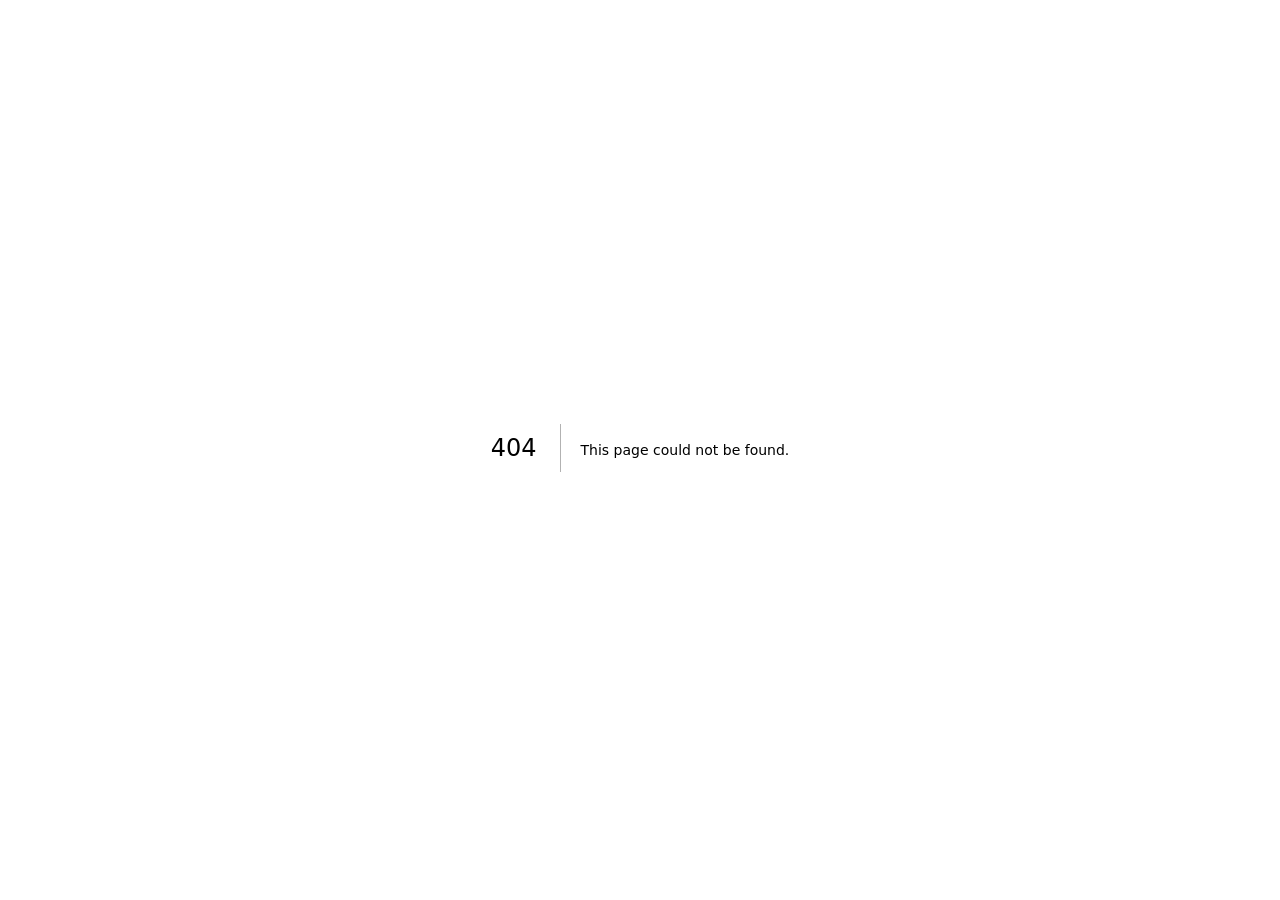
==== commit dd8a19f5: "2" ====
--- a/404/index.html
+++ b/404/index.html
@@ -1 +1 @@
-<!DOCTYPE html><html lang="es-ES"><head><meta charSet="utf-8" data-next-head=""/><meta name="viewport" content="width=device-width" data-next-head=""/><title data-next-head="">404: This page could not be found</title><link rel="preload" href="/_next/static/media/e4af272ccee01ff0-s.p.woff2" as="font" type="font/woff2" crossorigin="anonymous" data-next-font="size-adjust"/><link rel="preload" href="/_next/static/css/c31e7df5936d4c52.css" as="style"/><link rel="stylesheet" href="/_next/static/css/c31e7df5936d4c52.css" data-n-g=""/><noscript data-n-css=""></noscript><script defer="" noModule="" src="/_next/static/chunks/polyfills-42372ed130431b0a.js"></script><script src="/_next/static/chunks/webpack-cdd9fa4f1ca9ee81.js" defer=""></script><script src="/_next/static/chunks/framework-b875ff80e2249eac.js" defer=""></script><script src="/_next/static/chunks/main-82297c655f279ed2.js" defer=""></script><script src="/_next/static/chunks/pages/_app-da23a6e585827eab.js" defer=""></script><script src="/_next/static/chunks/pages/_error-2db0406e7d76684d.js" defer=""></script><script src="/_next/static/vgAn714mN31QAj6yNzXUk/_buildManifest.js" defer=""></script><script src="/_next/static/vgAn714mN31QAj6yNzXUk/_ssgManifest.js" defer=""></script></head><body><div id="__next"><main class="__className_f367f3"><div style="font-family:system-ui,&quot;Segoe UI&quot;,Roboto,Helvetica,Arial,sans-serif,&quot;Apple Color Emoji&quot;,&quot;Segoe UI Emoji&quot;;height:100vh;text-align:center;display:flex;flex-direction:column;align-items:center;justify-content:center"><div style="line-height:48px"><style>body{color:#000;background:#fff;margin:0}.next-error-h1{border-right:1px solid rgba(0,0,0,.3)}@media (prefers-color-scheme:dark){body{color:#fff;background:#000}.next-error-h1{border-right:1px solid rgba(255,255,255,.3)}}</style><h1 class="next-error-h1" style="display:inline-block;margin:0 20px 0 0;padding-right:23px;font-size:24px;font-weight:500;vertical-align:top">404</h1><div style="display:inline-block"><h2 style="font-size:14px;font-weight:400;line-height:28px">This page could not be found<!-- -->.</h2></div></div></div></main></div><script id="__NEXT_DATA__" type="application/json">{"props":{"pageProps":{"statusCode":404}},"page":"/_error","query":{},"buildId":"vgAn714mN31QAj6yNzXUk","nextExport":true,"isFallback":false,"gip":true,"scriptLoader":[]}</script></body></html>+<!DOCTYPE html><html lang="es-ES"><head><meta charSet="utf-8" data-next-head=""/><meta name="viewport" content="width=device-width" data-next-head=""/><title data-next-head="">404: This page could not be found</title><link rel="preload" href="/carta/_next/static/media/e4af272ccee01ff0-s.p.woff2" as="font" type="font/woff2" crossorigin="anonymous" data-next-font="size-adjust"/><link rel="preload" href="/carta/_next/static/css/fd8b44138058c6e5.css" as="style"/><link rel="stylesheet" href="/carta/_next/static/css/fd8b44138058c6e5.css" data-n-g=""/><noscript data-n-css=""></noscript><script defer="" noModule="" src="/carta/_next/static/chunks/polyfills-42372ed130431b0a.js"></script><script src="/carta/_next/static/chunks/webpack-b3c69af342c18878.js" defer=""></script><script src="/carta/_next/static/chunks/framework-b875ff80e2249eac.js" defer=""></script><script src="/carta/_next/static/chunks/main-d42fdb4cf2bccba3.js" defer=""></script><script src="/carta/_next/static/chunks/pages/_app-c9eb2deee7a4d2b0.js" defer=""></script><script src="/carta/_next/static/chunks/pages/_error-2db0406e7d76684d.js" defer=""></script><script src="/carta/_next/static/mPInH0EyGuUZbZx-pQH-U/_buildManifest.js" defer=""></script><script src="/carta/_next/static/mPInH0EyGuUZbZx-pQH-U/_ssgManifest.js" defer=""></script></head><body><div id="__next"><main class="__className_f3bd1d"><div style="font-family:system-ui,&quot;Segoe UI&quot;,Roboto,Helvetica,Arial,sans-serif,&quot;Apple Color Emoji&quot;,&quot;Segoe UI Emoji&quot;;height:100vh;text-align:center;display:flex;flex-direction:column;align-items:center;justify-content:center"><div style="line-height:48px"><style>body{color:#000;background:#fff;margin:0}.next-error-h1{border-right:1px solid rgba(0,0,0,.3)}@media (prefers-color-scheme:dark){body{color:#fff;background:#000}.next-error-h1{border-right:1px solid rgba(255,255,255,.3)}}</style><h1 class="next-error-h1" style="display:inline-block;margin:0 20px 0 0;padding-right:23px;font-size:24px;font-weight:500;vertical-align:top">404</h1><div style="display:inline-block"><h2 style="font-size:14px;font-weight:400;line-height:28px">This page could not be found<!-- -->.</h2></div></div></div></main></div><script id="__NEXT_DATA__" type="application/json">{"props":{"pageProps":{"statusCode":404}},"page":"/_error","query":{},"buildId":"mPInH0EyGuUZbZx-pQH-U","assetPrefix":"/carta","nextExport":true,"isFallback":false,"gip":true,"scriptLoader":[]}</script></body></html>
